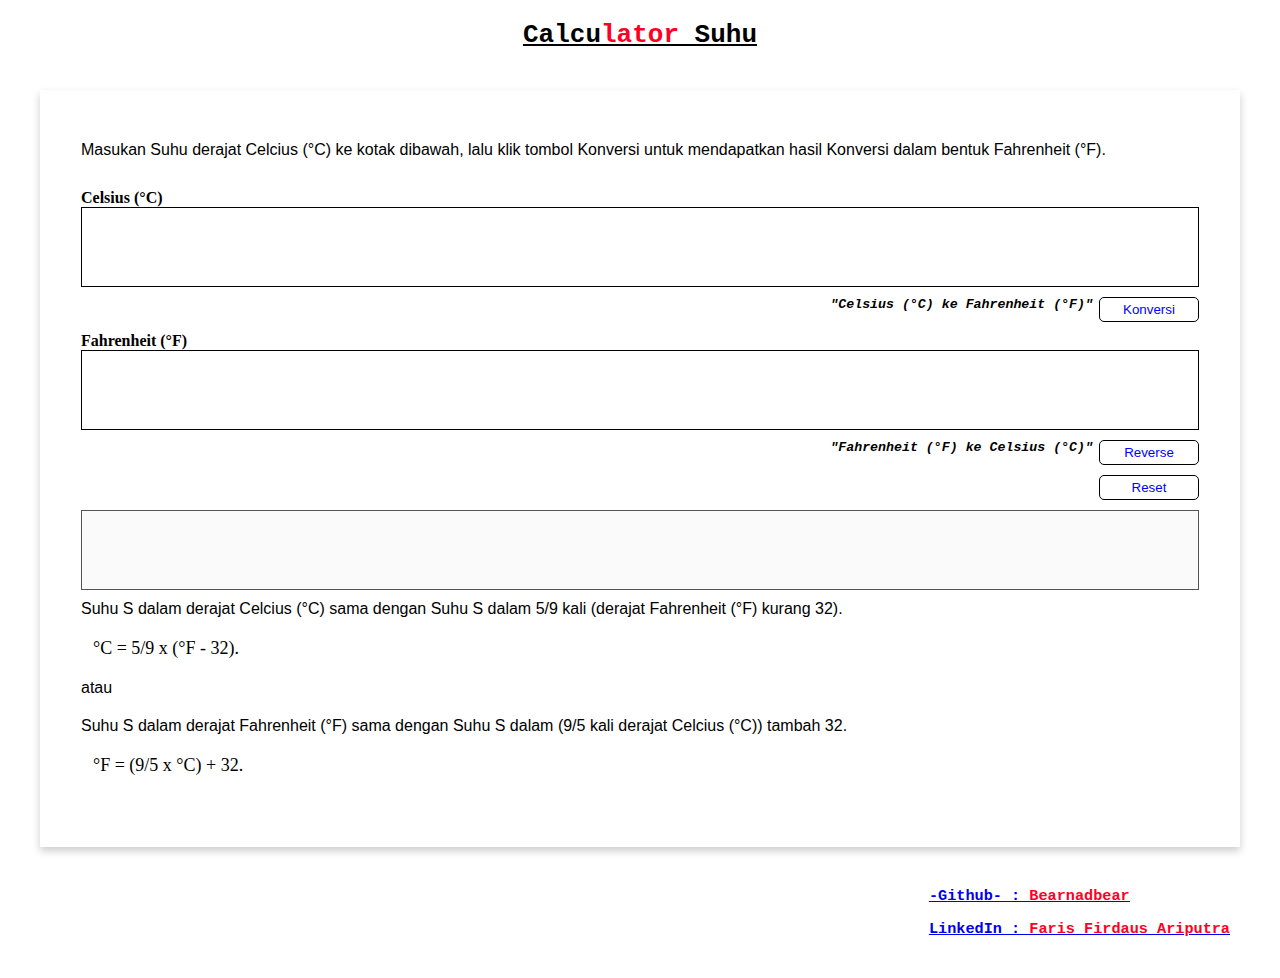
==== index.html @ db483e42 "switch folder" ====
<!DOCTYPE html>
<html lang="en">
<head>
    <meta charset="UTF-8">
    <meta name="viewport" content="width=device-width, initial-scale=1.0">
    <title>Tugas RevoU</title>

    <link rel="stylesheet" type="text/css" href="./view/styles.css" />
</head>
<body>
    <header>
        <h1>Calcu<span class="red-color">lator</span> Suhu</h1>
    </header>
    
    <section class="card">
        <section class="mp">
            <div>
                <p class="paragraf">Masukan Suhu derajat Celcius (°C) ke kotak dibawah, lalu klik tombol Konversi untuk mendapatkan hasil Konversi dalam bentuk Fahrenheit (°F).</p>
            </div>
            
            <form onsubmit="convertToCelsius(event)">
                <div class="mt">
                    <p><h4>Celsius (°C)</h4></p>
                    <input id="inputCelcius" class="box" />
                    
                    <div class="button-end">
                        <h5>"Celsius (°C) ke Fahrenheit (°F)"</h5>
                        <button class="button-submit" type="submit">Konversi</button>
                    </div>
                </div>
            </form>
            
            <form onsubmit="reverseConversion(event)">
                <div class="mt">
                    <p><h4>Fahrenheit (°F)</h4></p>
                    <input id="inputFahrenheit" class="box" />
                    
                    <div class="button-end">
                        <h5>"Fahrenheit (°F) ke Celsius (°C)"</h5>
                        <button class="button-submit" type="submit">Reverse</button>
                    </div>
                </div>
            </form>
            
            <form onclick="reset(event)">
                <div class="mt">
                    <div class="button-end">
                        <button class="button-reset" type="submit">Reset</button>
                    </div>
                    
                    <p id="changeTitle" class="center"></p>
                    <input id="inputConversion" class="box-end" disabled />
                </div>
            </form>
            
            <div>
                <p class="paragraf">Suhu S dalam derajat Celcius (°C) sama dengan Suhu S dalam 5/9 kali (derajat Fahrenheit (°F) kurang 32).</p>
                <p class="paragraf"><span class="rumus">°C = 5/9 x (°F - 32).</span></p>
                
                <p class="paragraf">atau</p>

                <p class="paragraf">Suhu S dalam derajat Fahrenheit (°F) sama dengan Suhu S dalam (9/5 kali derajat Celcius (°C)) tambah 32.</p>
                <p class="paragraf"><span class="rumus">°F = (9/5 x °C) + 32.</span></p>
            </div>
        </section>
    </section>
        
        <footer>
            <a href="https://github.com/bearnadbear">
                <h3>-Github- : <span class="red-color">Bearnadbear</span></h3>
            </a> <br />
            <a href="https://www.linkedin.com/in/faris-firdaus-ariputra-1b0627247/">
                <h3>LinkedIn : <span class="red-color">Faris Firdaus Ariputra</span></h3>
            </a>
        </footer>
    
    <script src="../src/index.js"></script>
</body>
</html>
---- view/styles.css ----
* {
    margin: 0;
}

.card {
    box-shadow: 0 4px 8px 0 rgba(0,0,0,0.2);
    /* transition: 0.3s; */
    border: 1px solid transparent;
    margin: 40px;
}
  
.card:hover {
    box-shadow: 0 8px 16px 0 rgba(0,0,0,0.2);
}

header {
    font-family: 'Courier New', Courier, monospace;
    font-size: small;
    margin: 20px 20px 0;
    text-align: center;
    text-decoration: underline;
}

.red-color {
    color: #ff0025;
}

.mp {
    margin: 40px;
    padding-top: 10px;
    padding-bottom: 10px;
}

.paragraf {
    font-family: Arial, Helvetica, sans-serif;
    text-align: justify;
    padding-bottom: 20px;
}

.mt {
    margin-top: 10px;
}

.button-end {
    display: flex;
    justify-content: end;
}

button {
    color: blue;
    height: 25px;
    width: 100px;
    margin-left: 4px;
    border: 1px solid black;
    border-radius: 5px;
    background-color: white;
}

h5 {
    font-family: 'Courier New', Courier, monospace;
    font-style: italic;
    padding-right: 2px;
}

.button-submit:hover{
    color: white;
    border: 1px solid white;
    border-radius: 5px;
    background-color: rgb(0, 47, 177);
}

.button-reset:hover{
    color: white;
    border: 1px solid white;
    border-radius: 5px;
    background-color: rgb(192, 11, 11);
}

.box {
    border: 1px solid;
    width: 100%;
    height: 80px;
    padding: 20px;
    margin-bottom: 10px;
    box-sizing: border-box;
}

.box-end {
    border: 1px solid;
    width: 100%;
    height: 80px;
    margin-top: 10px;
    margin-bottom: 10px;
    box-sizing: border-box;
    text-align: center;
    font-size: large;
}

.rumus {
    font-family: Georgia, 'Times New Roman', Times, serif;
    font-size: large;
    margin-left: 12px;
}

footer {
    margin: 40px 50px;
    display: grid;
    justify-content: flex-end;
    font-family: 'Courier New', Courier, monospace;
    font-size: small;
    text-decoration: underline;
}
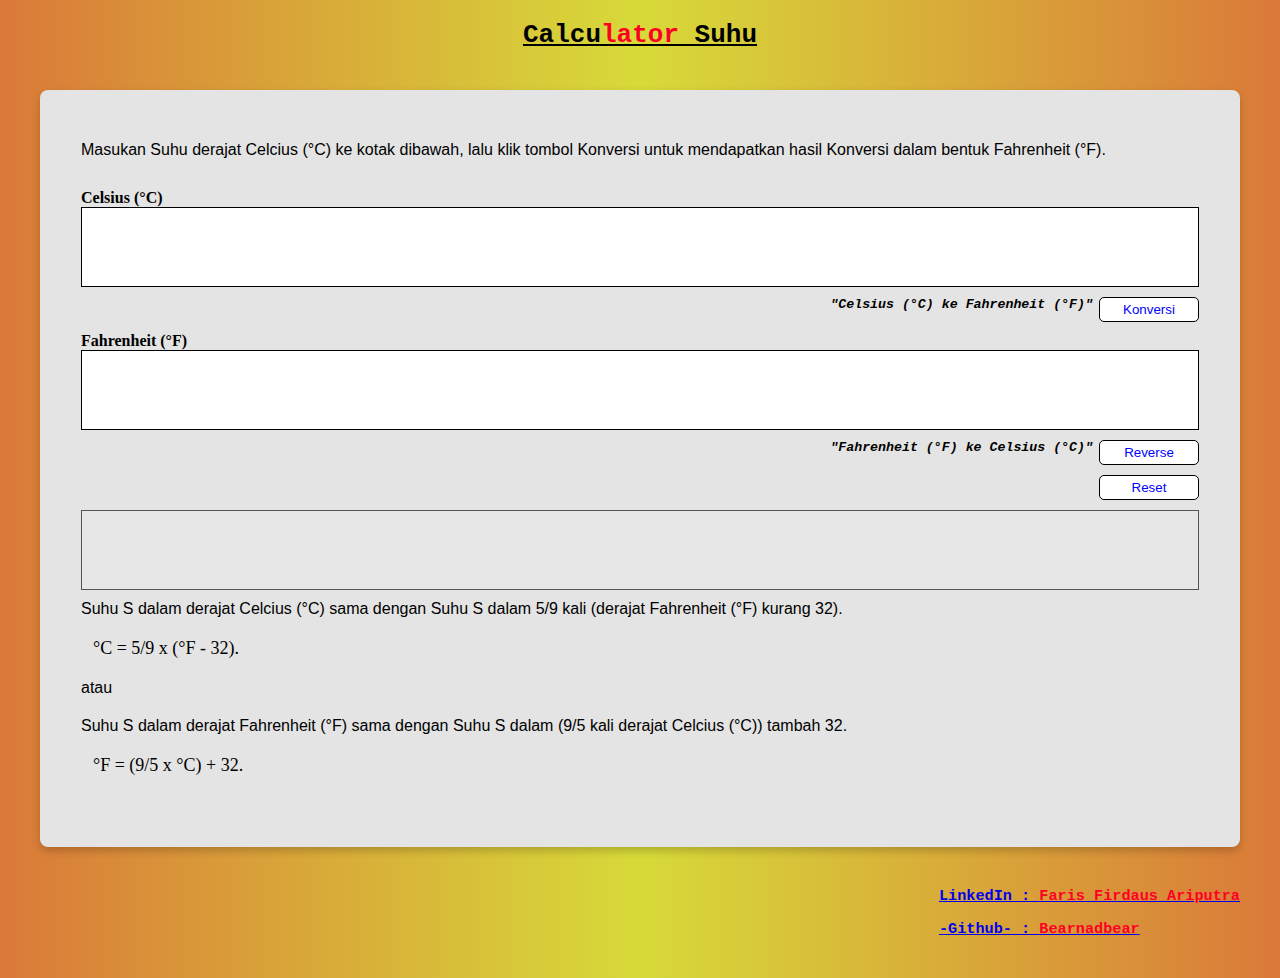
==== commit de7ff461: "design ui" ====
--- a/index.html
+++ b/index.html
@@ -5,7 +5,7 @@
     <meta name="viewport" content="width=device-width, initial-scale=1.0">
     <title>Tugas RevoU</title>
 
-    <link rel="stylesheet" type="text/css" href="./view/styles.css" />
+    <link rel="stylesheet" type="text/css" href="styles.css" />
 </head>
 <body>
     <header>
@@ -66,14 +66,14 @@
     </section>
         
         <footer>
+            <a href="https://www.linkedin.com/in/faris-firdaus-ariputra-1b0627247/">
+                <h3>LinkedIn : <span class="red-color">Faris Firdaus Ariputra</span></h3>
+            </a> <br />
             <a href="https://github.com/bearnadbear">
                 <h3>-Github- : <span class="red-color">Bearnadbear</span></h3>
-            </a> <br />
-            <a href="https://www.linkedin.com/in/faris-firdaus-ariputra-1b0627247/">
-                <h3>LinkedIn : <span class="red-color">Faris Firdaus Ariputra</span></h3>
             </a>
         </footer>
     
-    <script src="../src/index.js"></script>
+    <script src="index.js"></script>
 </body>
 </html>--- a/styles.css
+++ b/styles.css
@@ -0,0 +1,119 @@
+* {
+    margin: 0;
+}
+
+body {
+    background-image: linear-gradient(to right, rgb(218, 121, 57) , rgb(215, 218, 57), rgb(218, 121, 57));
+}
+
+.card {
+    box-shadow: 0 4px 8px 0 rgba(0,0,0,0.2);
+    /* transition: 0.3s; */
+    border-radius: 8px;
+    border: 1px solid transparent;
+    margin: 40px;
+    background-color: rgb(228, 228, 228);
+}
+  
+.card:hover {
+    box-shadow: 0 8px 16px 0 rgba(0,0,0,0.2);
+}
+
+header {
+    font-family: 'Courier New', Courier, monospace;
+    font-size: small;
+    margin: 20px 20px 0;
+    text-align: center;
+    text-decoration: underline;
+}
+
+.red-color {
+    color: #ff0025;
+}
+
+.mp {
+    margin: 40px;
+    padding-top: 10px;
+    padding-bottom: 10px;
+}
+
+.paragraf {
+    font-family: Arial, Helvetica, sans-serif;
+    text-align: justify;
+    padding-bottom: 20px;
+}
+
+.mt {
+    margin-top: 10px;
+}
+
+.button-end {
+    display: flex;
+    justify-content: end;
+}
+
+button {
+    color: blue;
+    height: 25px;
+    width: 100px;
+    margin-left: 4px;
+    border: 1px solid black;
+    border-radius: 5px;
+    background-color: white;
+}
+
+h5 {
+    font-family: 'Courier New', Courier, monospace;
+    font-style: italic;
+    padding-right: 2px;
+}
+
+.button-submit:hover{
+    color: white;
+    border: 1px solid white;
+    border-radius: 5px;
+    background-color: rgb(0, 47, 177);
+}
+
+.button-reset:hover{
+    color: white;
+    border: 1px solid white;
+    border-radius: 5px;
+    background-color: rgb(192, 11, 11);
+}
+
+.box {
+    border: 1px solid;
+    width: 100%;
+    height: 80px;
+    padding: 20px;
+    margin-bottom: 10px;
+    box-sizing: border-box;
+}
+
+.box-end {
+    border: 1px solid;
+    width: 100%;
+    height: 80px;
+    margin-top: 10px;
+    margin-bottom: 10px;
+    box-sizing: border-box;
+    text-align: center;
+    font-size: large;
+}
+
+.rumus {
+    font-family: Georgia, 'Times New Roman', Times, serif;
+    font-size: large;
+    margin-left: 12px;
+}
+
+footer {
+    margin: 40px 40px;
+    display: grid;
+    justify-content: flex-end;
+    font-family: 'Courier New', Courier, monospace;
+    font-size: small;
+    /* text-decoration: underline; */
+}
+
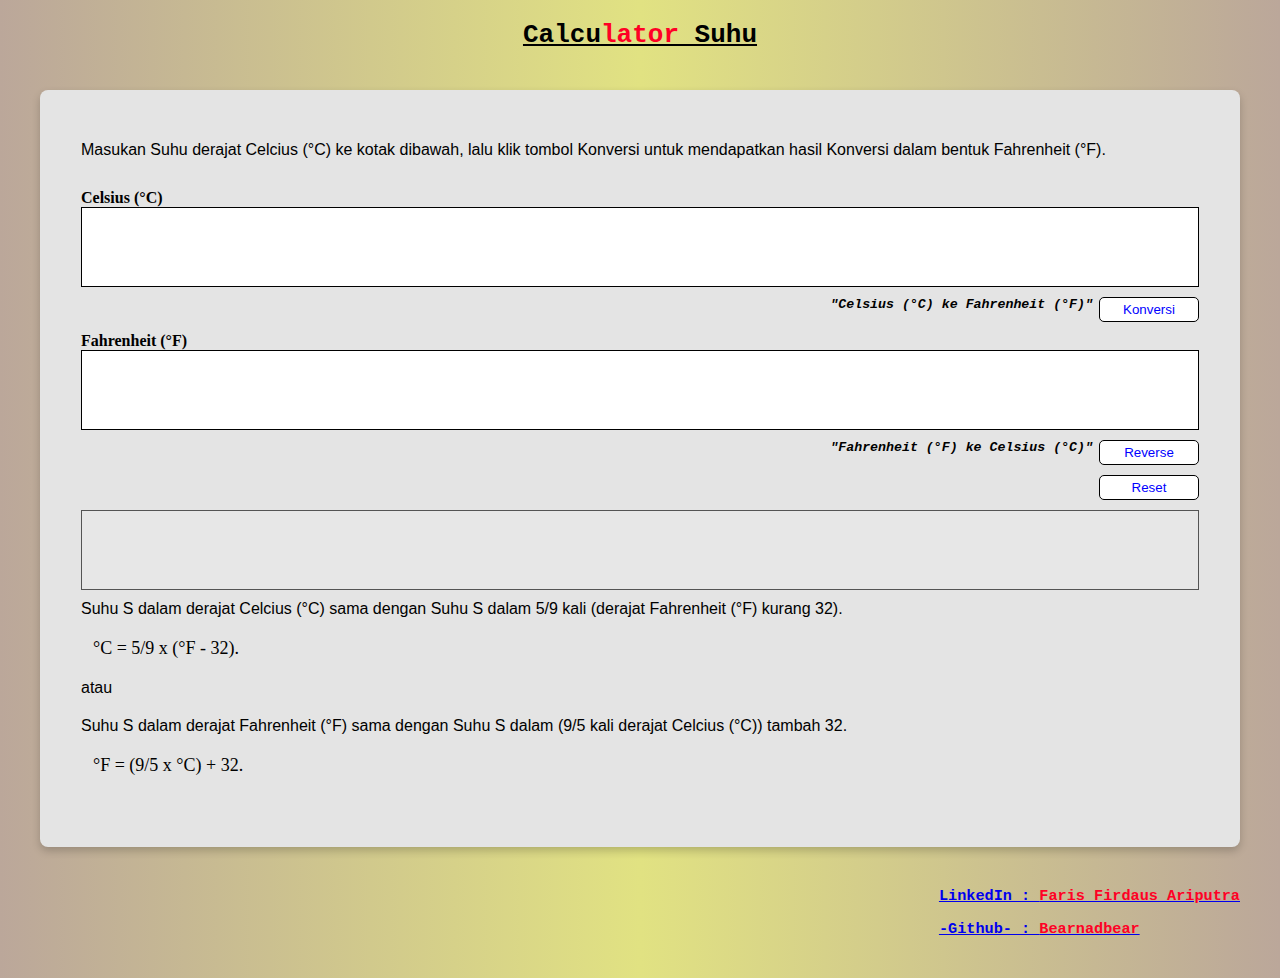
==== commit c789033f: "change file name" ====
--- a/index.html
+++ b/index.html
@@ -74,6 +74,6 @@
             </a>
         </footer>
     
-    <script src="index.js"></script>
+    <script src="script.js"></script>
 </body>
 </html>--- a/styles.css
+++ b/styles.css
@@ -3,7 +3,7 @@
 }
 
 body {
-    background-image: linear-gradient(to right, rgb(218, 121, 57) , rgb(215, 218, 57), rgb(218, 121, 57));
+    background-image: linear-gradient(to right, rgb(187, 167, 154) , rgb(225, 226, 130), rgb(187, 167, 154));
 }
 
 .card {
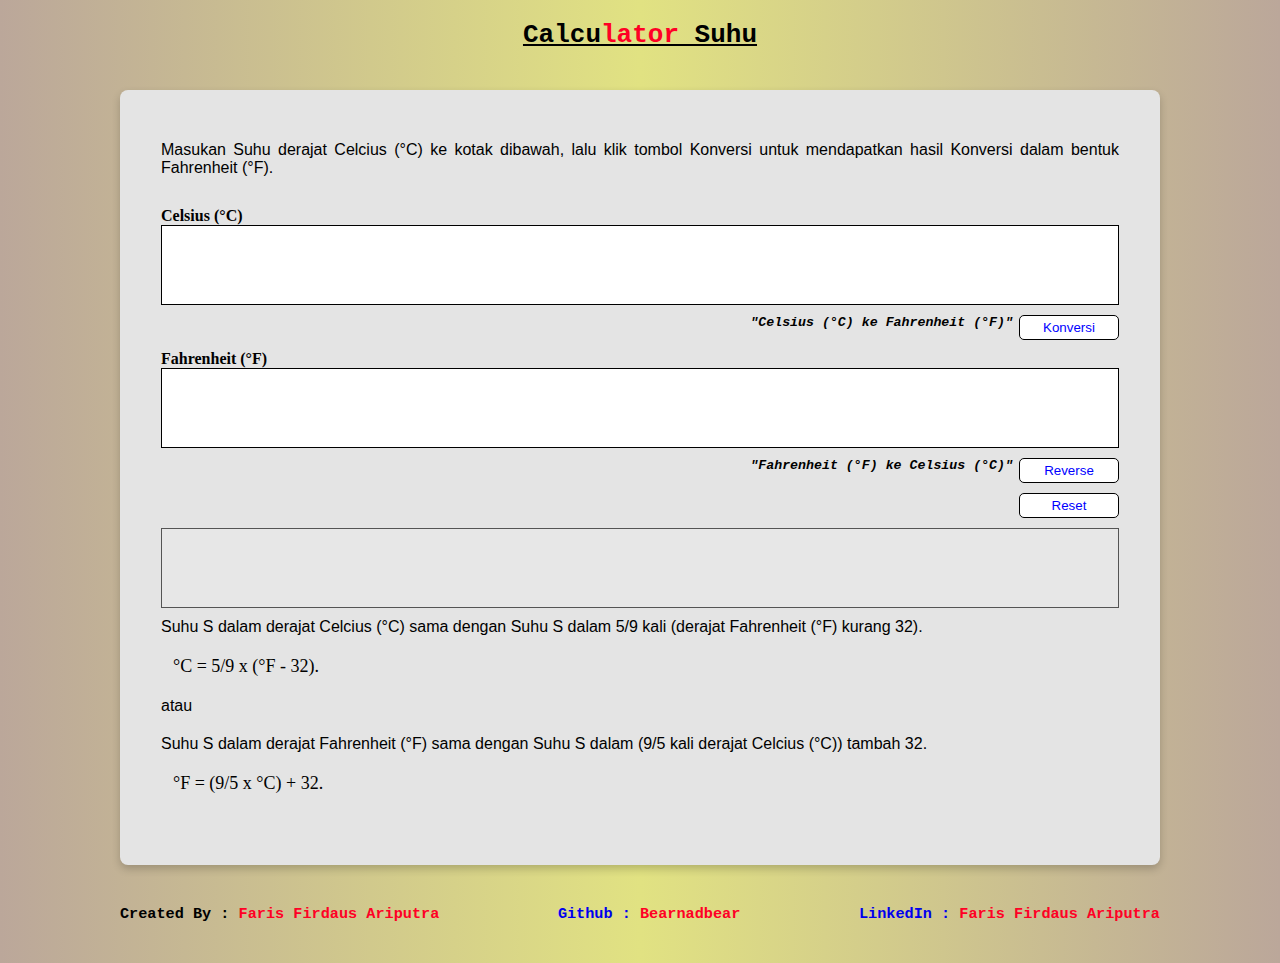
==== commit 33dd85a7: "modify file" ====
--- a/index.html
+++ b/index.html
@@ -65,14 +65,16 @@
         </section>
     </section>
         
-        <footer>
-            <a href="https://www.linkedin.com/in/faris-firdaus-ariputra-1b0627247/">
-                <h3>LinkedIn : <span class="red-color">Faris Firdaus Ariputra</span></h3>
-            </a> <br />
-            <a href="https://github.com/bearnadbear">
-                <h3>-Github- : <span class="red-color">Bearnadbear</span></h3>
-            </a>
-        </footer>
+    <footer>
+        <h3>Created By : <span class="red-color">Faris Firdaus Ariputra</span></h3>
+        
+        <a href="https://github.com/bearnadbear">
+            <h3>Github : <span class="red-color">Bearnadbear</span></h3>
+        </a>
+        <a href="https://www.linkedin.com/in/faris-firdaus-ariputra-1b0627247/">
+            <h3>LinkedIn : <span class="red-color">Faris Firdaus Ariputra</span></h3>
+        </a>
+    </footer>
     
     <script src="script.js"></script>
 </body>
--- a/styles.css
+++ b/styles.css
@@ -11,7 +11,7 @@
     /* transition: 0.3s; */
     border-radius: 8px;
     border: 1px solid transparent;
-    margin: 40px;
+    margin: 40px 120px;
     background-color: rgb(228, 228, 228);
 }
   
@@ -109,11 +109,14 @@
 }
 
 footer {
-    margin: 40px 40px;
-    display: grid;
-    justify-content: flex-end;
+    margin: 40px 120px;
+    display: flex;
+    justify-content: space-between;
     font-family: 'Courier New', Courier, monospace;
     font-size: small;
-    /* text-decoration: underline; */
 }
 
+a {
+    text-decoration: none;
+}
+
